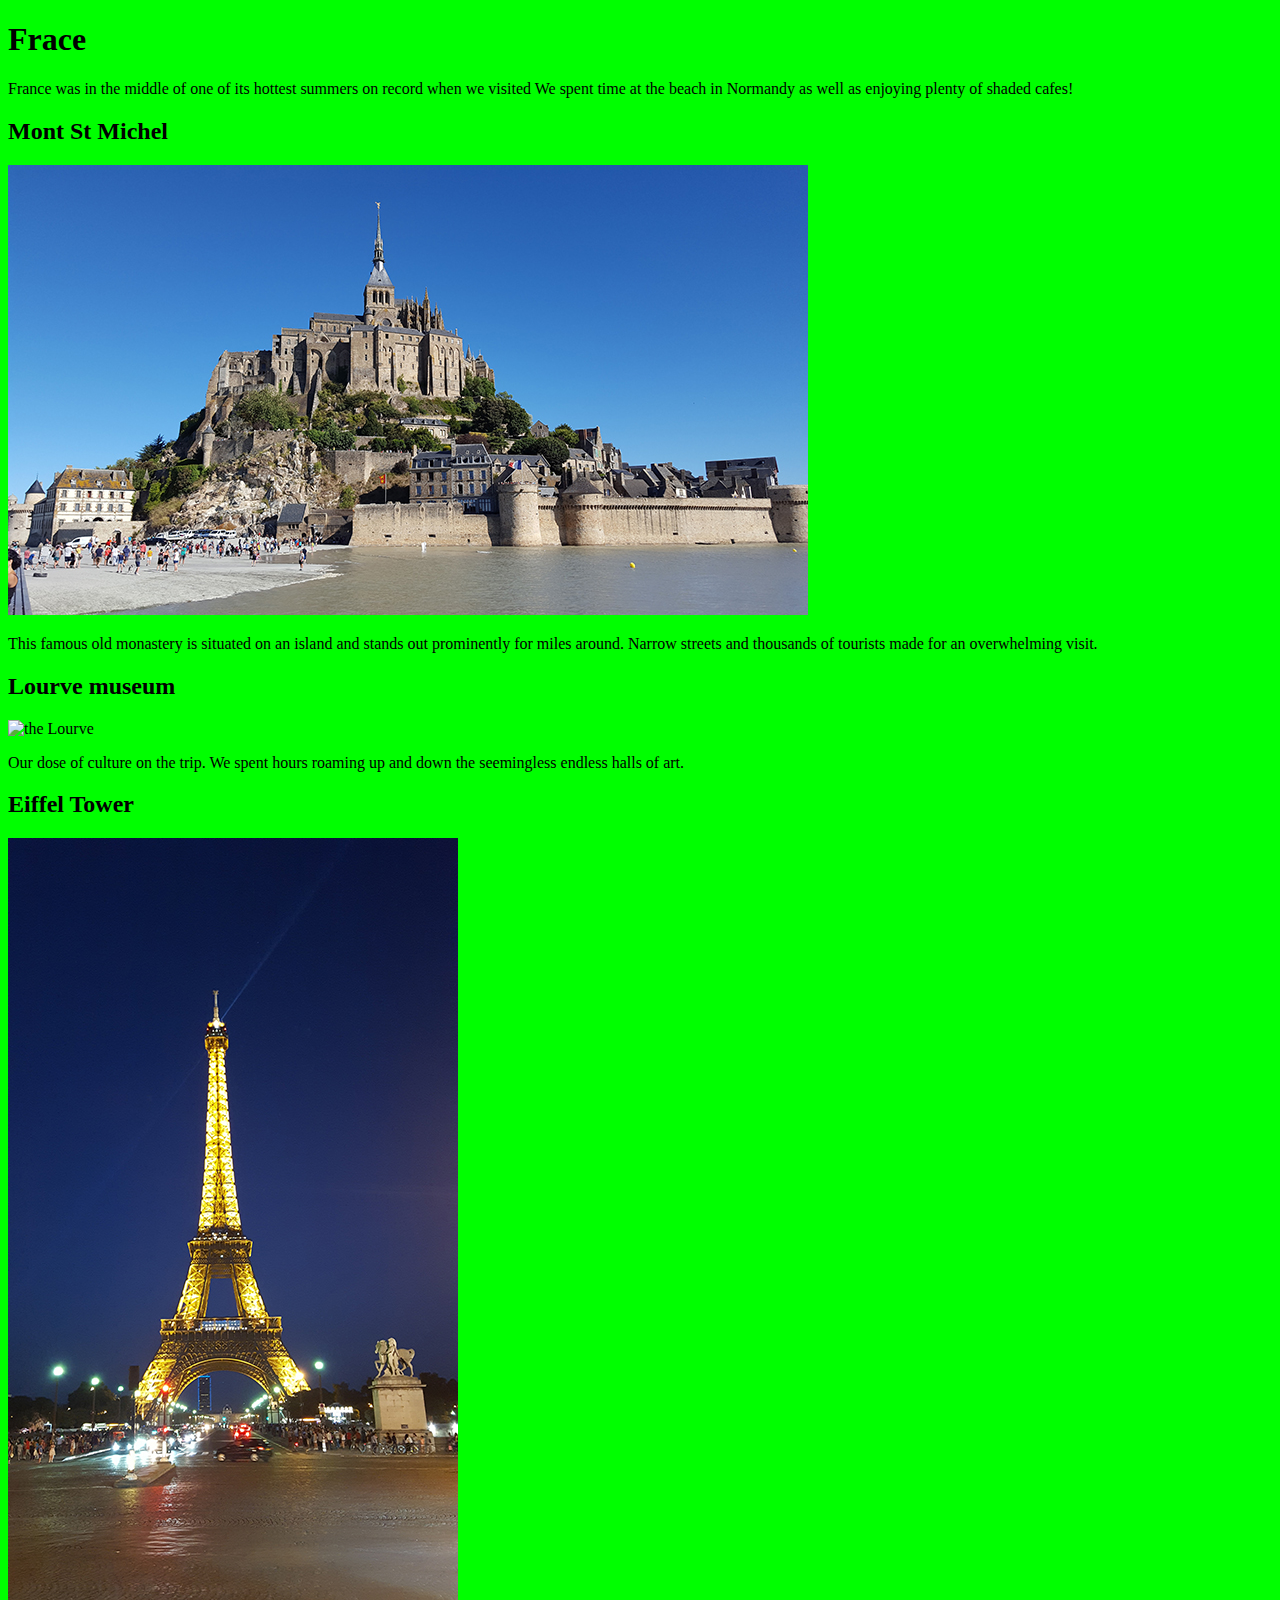
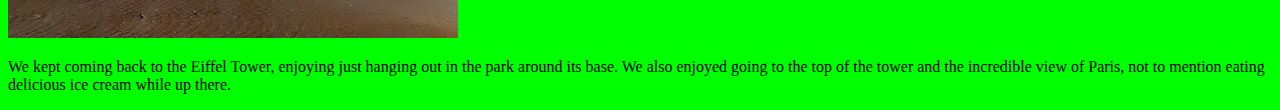
==== Europe Trip/france.html @ cef6244d "i think i fixed the problem" ====
<!DOCTYPE html>
<html lang="en" dir="ltr">
  <head>
    <meta charset="utf-8">
    <!-- Connect to our stylesheet -->
<link rel="stylesheet" href="style.css">
    <title>France</title>
  </head>
  <body>
    <h1>Frace</h1>
    <p>France was in the middle of one of its hottest summers on record when we visited

We spent time at the beach in Normandy as well as enjoying plenty of shaded cafes!</p>
<h2>Mont St Michel</h2>
<img src="images/montstmichel.jpg" alt="the mont st michel">
<p>This famous old monastery is situated on an island and stands out prominently for miles around.

Narrow streets and thousands of tourists made for an overwhelming visit.
</p>
<h2>Lourve museum</h2>
<img src="images/lourve.jpg" alt="the Lourve">
<p>Our dose of culture on the trip. We spent hours roaming up and down the seemingless endless halls of art.
</p>

<h2>Eiffel Tower</h2>
<img src="images/eiffel.jpg" alt="the Eiffel Towers">
<p>
We kept coming back to the Eiffel Tower, enjoying just hanging out in the park around its base.

We also enjoyed going to the top of the tower and the incredible view of Paris, not to mention eating delicious ice cream while up there.</p>

  </body>
</html>
---- Europe Trip/style.css ----
/* stylesheel of some kind */
body {
  background-color: rgb(0,255, 0);

}
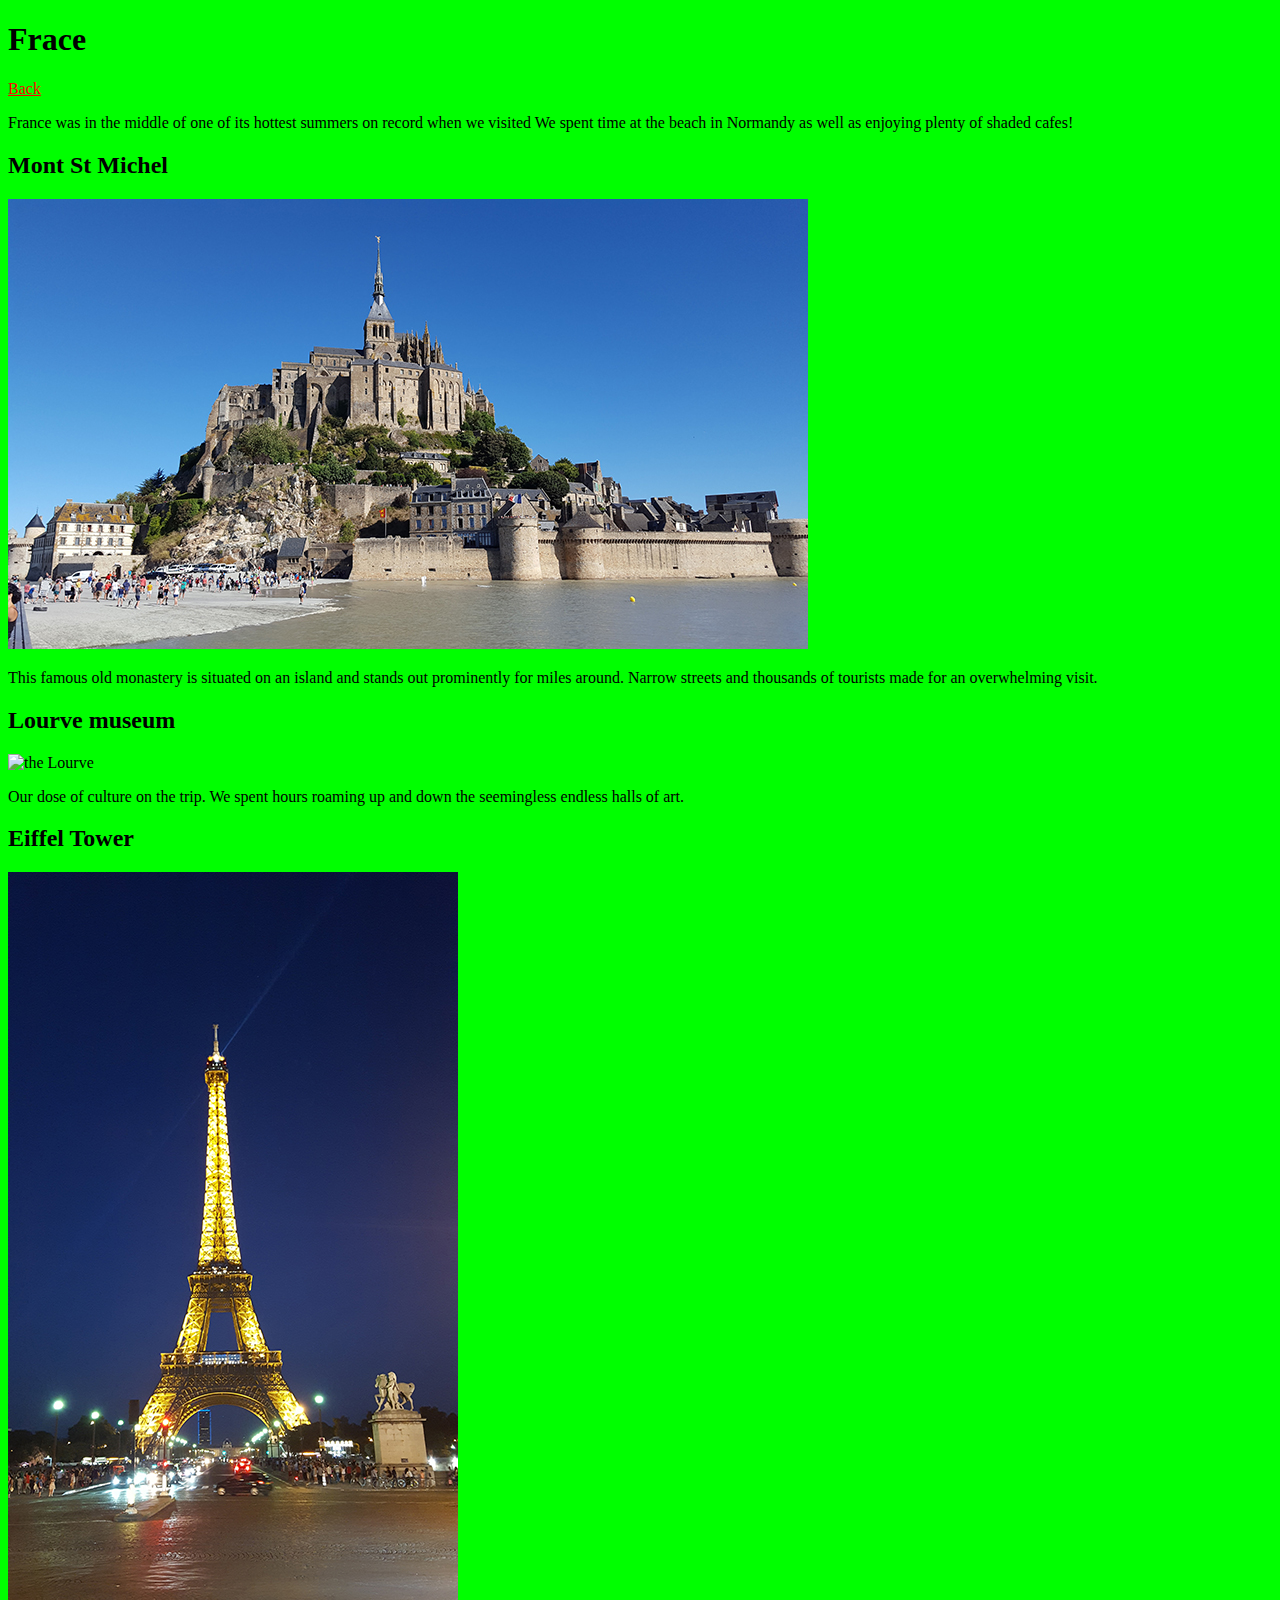
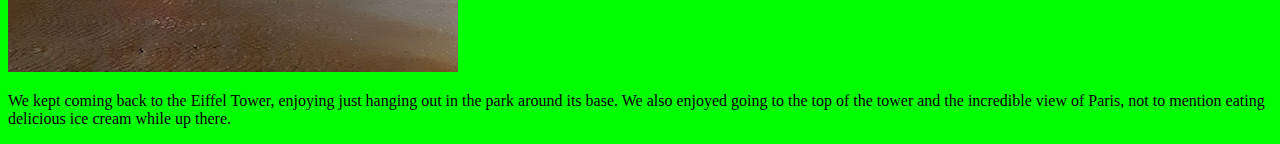
==== commit 4c323a2a: "Finshed europe trip" ====
--- a/Europe Trip/france.html
+++ b/Europe Trip/france.html
@@ -8,6 +8,7 @@
   </head>
   <body>
     <h1>Frace</h1>
+    <a href="Europe.html">Back</a>
     <p>France was in the middle of one of its hottest summers on record when we visited
 
 We spent time at the beach in Normandy as well as enjoying plenty of shaded cafes!</p>
--- a/Europe Trip/style.css
+++ b/Europe Trip/style.css
@@ -1,5 +1,19 @@
 /* stylesheel of some kind */
+*{
+  margin: 0px:auto;
+  padding: 0px;
+}
+
 body {
   background-color: rgb(0,255, 0);
+  font-family: cursive;
 
 }
+a {
+  color: rgb(255, 0,0);
+}
+
+
+a: link {
+  color: rgb(255,0,0);
+}
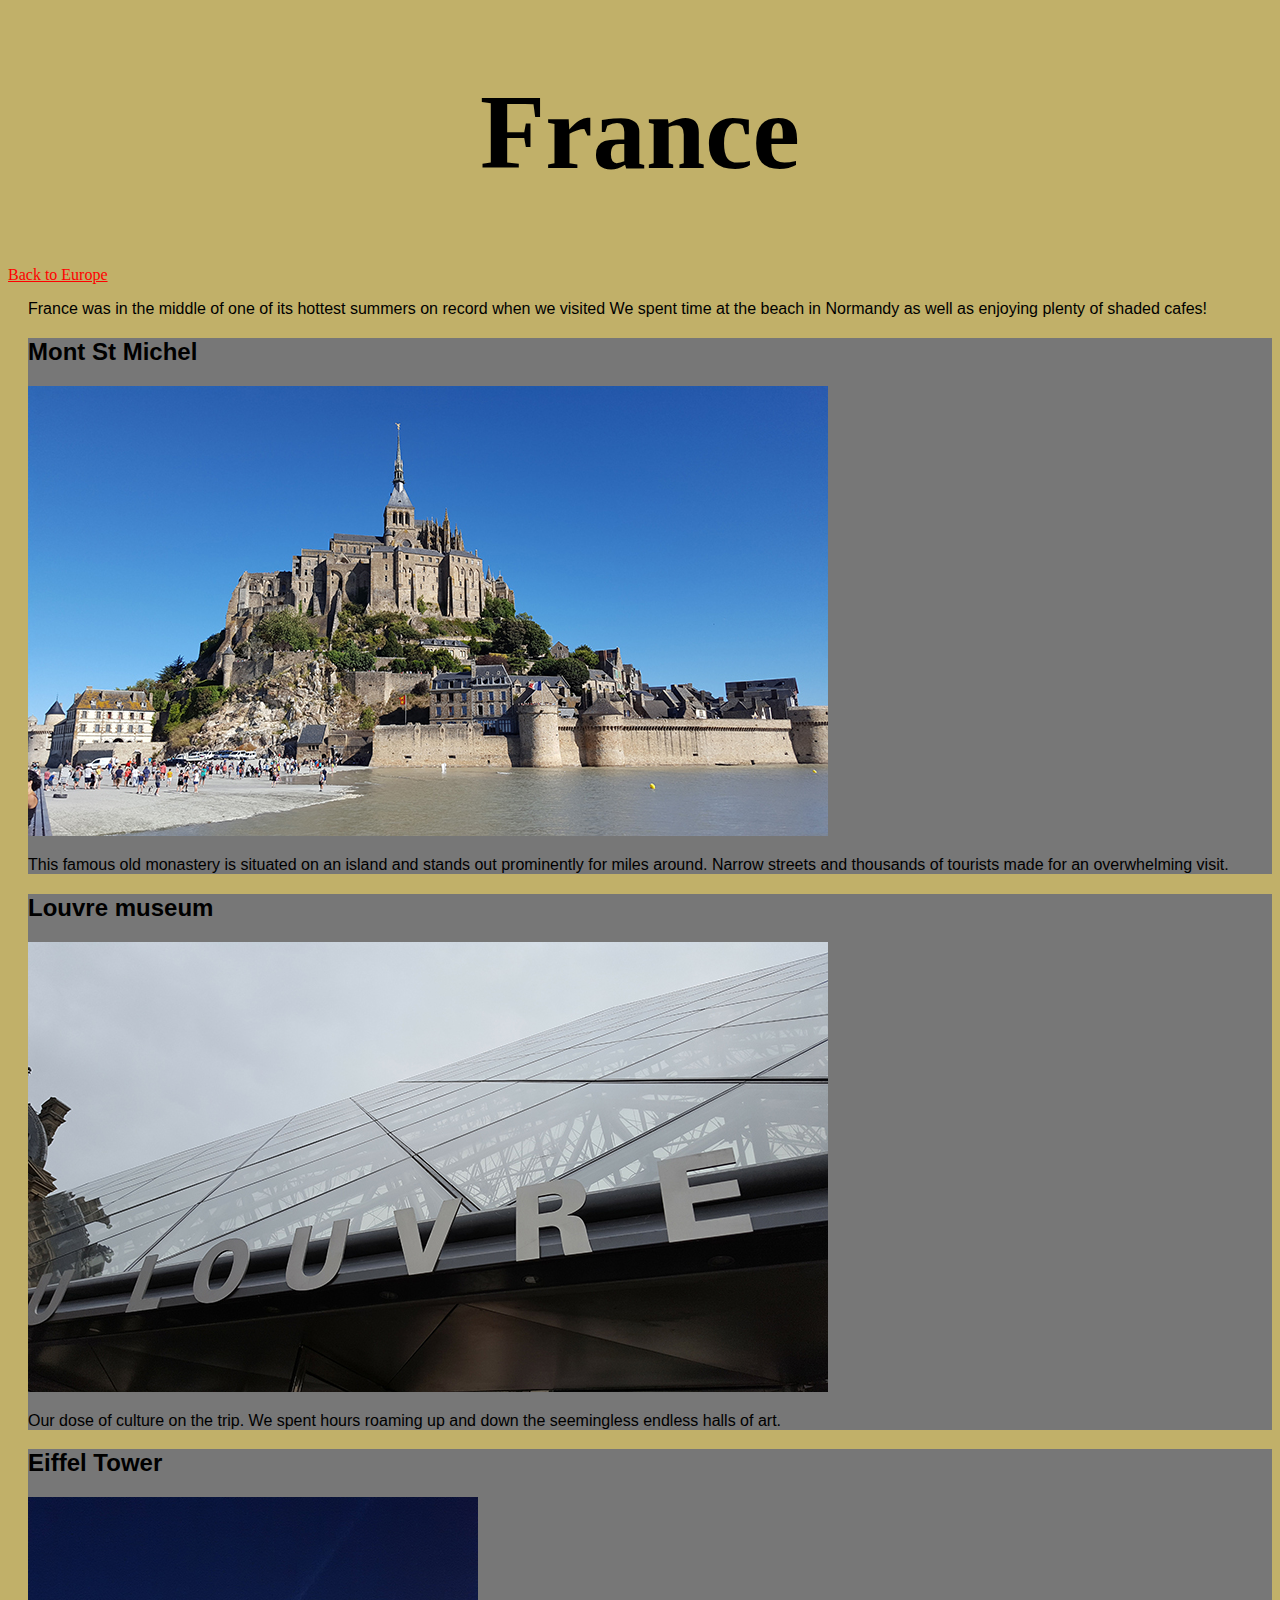
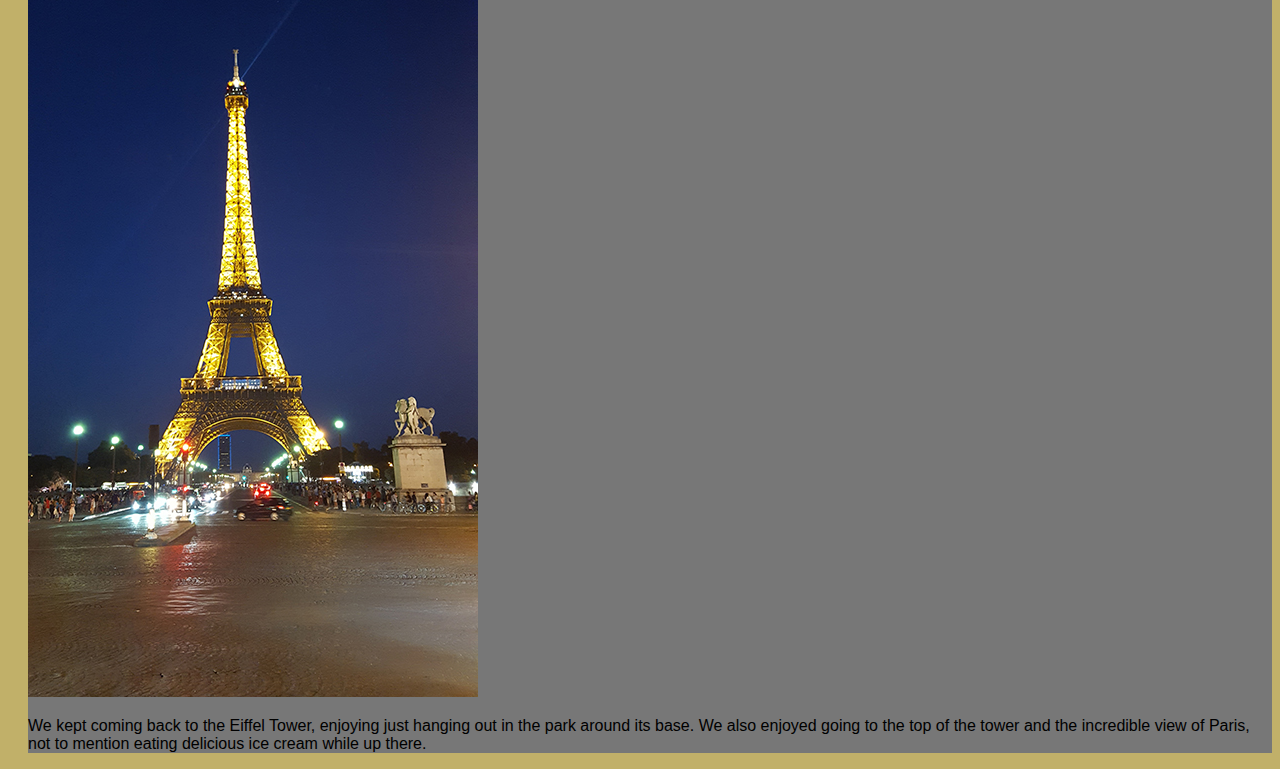
==== commit a41869ee: "Dunno aye" ====
--- a/Europe Trip/france.html
+++ b/Europe Trip/france.html
@@ -7,28 +7,47 @@
     <title>France</title>
   </head>
   <body>
-    <h1>Frace</h1>
-    <a href="Europe.html">Back</a>
-    <p>France was in the middle of one of its hottest summers on record when we visited
+    <div class="title">
+      <h1>France</h1>
+    </div>
 
-We spent time at the beach in Normandy as well as enjoying plenty of shaded cafes!</p>
-<h2>Mont St Michel</h2>
-<img src="images/montstmichel.jpg" alt="the mont st michel">
-<p>This famous old monastery is situated on an island and stands out prominently for miles around.
+    <a href="Europe.html">Back to Europe</a>
+    <div class="paragraph">
+      <p>France was in the middle of one of its hottest summers on record when we visited
 
-Narrow streets and thousands of tourists made for an overwhelming visit.
-</p>
-<h2>Lourve museum</h2>
-<img src="images/lourve.jpg" alt="the Lourve">
-<p>Our dose of culture on the trip. We spent hours roaming up and down the seemingless endless halls of art.
-</p>
+  We spent time at the beach in Normandy as well as enjoying plenty of shaded cafes!</p>
+<div class="content.container">
+  <div class="countries">
+    </div>
+    <div class="countries">
+      <h2>Mont St Michel</h2>
+      <img src="images/montstmichel.jpg" alt="the mont st michel">
+      <p>This famous old monastery is situated on an island and stands out prominently for miles around.
+        Narrow streets and thousands of tourists made for an overwhelming visit.
+      </p>
+  </div>
+    <div class="countries">
+      <h2>Louvre museum</h2>
+      <img src="images/louvre.jpg" alt="the Lourve">
+      <p>Our dose of culture on the trip. We spent hours roaming up and down the seemingless endless halls of art.
+      </p>
+  </div>
+    <div class="countries">
+      <h2>Eiffel Tower</h2>
+      <img src="images/eiffel.jpg" alt="the Eiffel Towers">
+      <p>
+        We kept coming back to the Eiffel Tower, enjoying just hanging out in the park around its base.
+        We also enjoyed going to the top of the tower and the incredible view of Paris, not to mention eating delicious ice cream while up there.</p>
 
-<h2>Eiffel Tower</h2>
-<img src="images/eiffel.jpg" alt="the Eiffel Towers">
-<p>
-We kept coming back to the Eiffel Tower, enjoying just hanging out in the park around its base.
+  </div>
 
-We also enjoyed going to the top of the tower and the incredible view of Paris, not to mention eating delicious ice cream while up there.</p>
+</div>
+
+
+
+
+
+
 
   </body>
 </html>
--- a/Europe Trip/style.css
+++ b/Europe Trip/style.css
@@ -5,7 +5,7 @@
 }
 
 body {
-  background-color: rgb(0,255, 0);
+  background-color:#c1b069;
   font-family: cursive;
 
 }
@@ -14,6 +14,36 @@
 }
 
 
-a: link {
-  color: rgb(255,0,0);
+.title {
+  font-size: 40pt;
+  font-family: fantasy, cursive;
+  text-align: center;
 }
+.paragraph{
+  font-size: 12pt;
+  font-family: hectiva, sans-serif;
+  text-align: left;
+  margin-left: 20px;
+}
+.content-container{
+  margin-top: 50px;
+  display: grid;
+  grid-template-columns: repeat(4, 1fr);
+  grid-column-gap: 20px;
+  padding: 50px;
+}
+.countries {
+  background-color: rgb(119, 119, 119)
+}
+
+.links{
+  padding: 20px;
+  font-size: 11pt;
+  color: rgb(0,17,255);
+}
+
+.list{
+  margin-left: 25px;
+  font-size: 12pt;
+  font-family: fantasy, cursive;
+}
